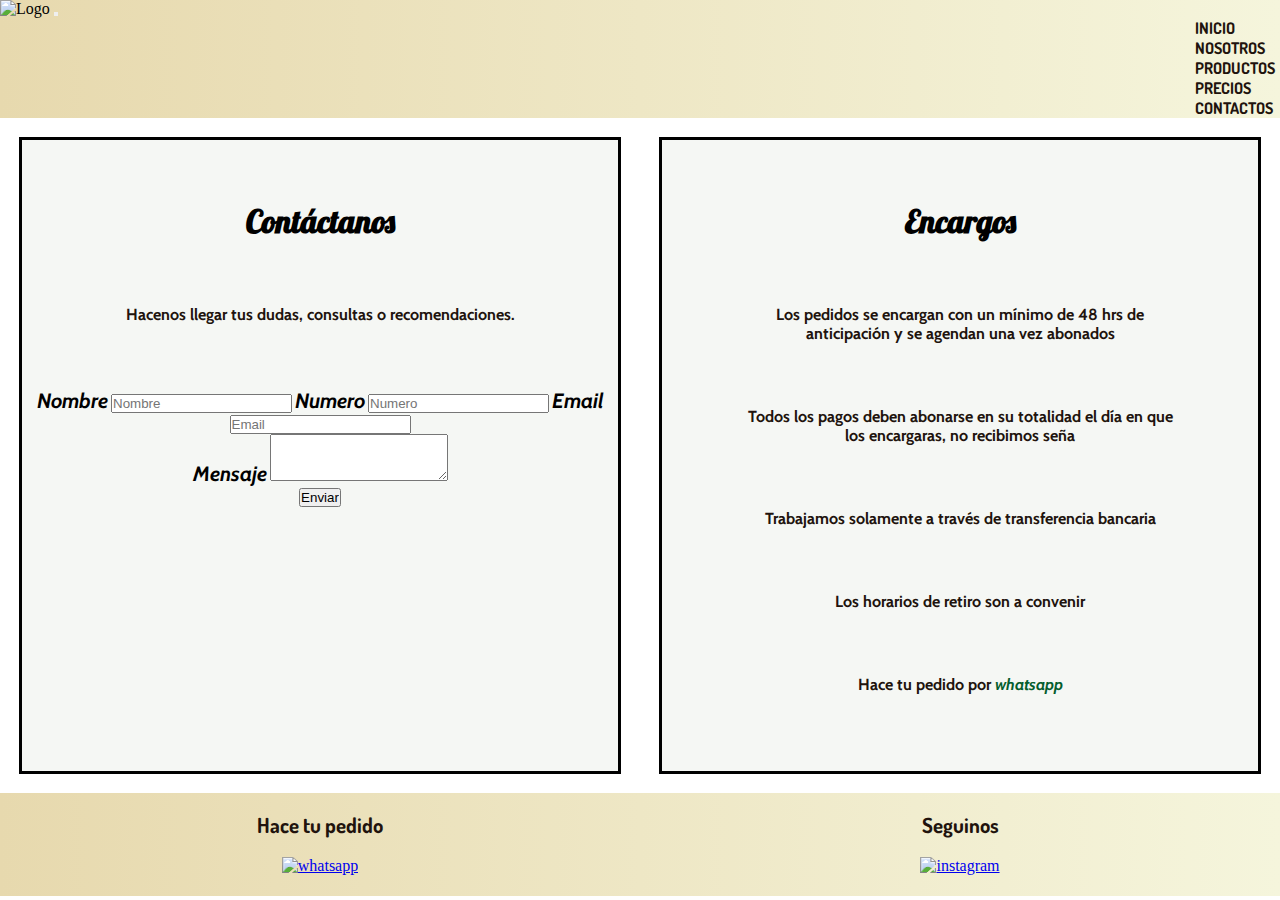
==== page/contacto.html @ bd1d4240 "arregle el estilo de whatsapp en contacto" ====
<!DOCTYPE html>
<html lang="en">
<head>
    <meta charset="UTF-8">
    <meta http-equiv="X-UA-Compatible" content="IE=edge">
    <meta name="viewport" content="width=device-width, initial-scale=1.0">
    <meta name="Descripcion" content="Contactate y dejanos tus dudas o comentarios,tambien
    podes hacer encargo a traves de whatsapp">
    <meta name="keywords" content="contacto, whatsapp, instagram, dudas, comentarios">
    <title>Contacto-Hojaldres Rayen</title>

<!--BOOTSTRAP-->
<link href="https://cdn.jsdelivr.net/npm/bootstrap@5.3.0-alpha1/dist/css/bootstrap.min.css" 
      rel="stylesheet" 
      integrity="sha384-GLhlTQ8iRABdZLl6O3oVMWSktQOp6b7In1Zl3/Jr59b6EGGoI1aFkw7cmDA6j6gD" 
      crossorigin="anonymous">

<!--ESTILO CSS-->
<link rel="stylesheet" href="../css/estilos.css">
<link rel="preconnect" href="https://fonts.googleapis.com">
<link rel="preconnect" href="https://fonts.gstatic.com" crossorigin>
<link href="https://fonts.googleapis.com/css2?family=Bree+Serif&display=swap" rel="stylesheet">
<link href="https://fonts.googleapis.com/css2?family=Cabin&family=Josefin+Sans:ital@1&family=Lobster&family=Staatliches&display=swap" rel="stylesheet">
<link href="https://fonts.googleapis.com/css2?family=Cabin&family=Dosis&family=Josefin+Sans:ital@1&family=Lobster&family=Staatliches&display=swap" rel="stylesheet">
    
</head>

<body>
    <div id="grid_container">
<header class=".col-sm-12"> 
<!--BARRA DE NAVEGACION-->
<nav class="navbar navbar-expand-lg bg-body-tertiary">
    <div class="container-fluid">
      <a class="navbar-brand" href="#"></a>
      <img src="../img/Logodai.png" alt="Logo" width="30" height="24" class="d-inline-block align-text-top">
      <button class="navbar-toggler" type="button" data-bs-toggle="collapse" data-bs-target="#navbarNav" aria-controls="navbarNav" aria-expanded="false" aria-label="Toggle navigation">
        <span class="navbar-toggler-icon"></span>
      </button>
      <div class="collapse navbar-collapse" id="navbarNav">
        <ul class="navbar-nav">
          <li class="nav-item">
            <a class="nav-link" aria-current="page" href="../index.html">Inicio</a>
          </li>
          <li class="nav-item">
            <a class="nav-link" href="./quienesomos.html">Nosotros</a>
          </li>
          <li class="nav-item">
            <a class="nav-link" href="./productos.html">Productos</a>
          </li>
          <li class="nav-item">
            <a class="nav-link" href="./precios.html">precios</a>
          </li>
          <li class="nav-item">
            <a class="nav-link" href="./contacto.html">Contactos</a>
          </li>
        </ul>
      </div>
    </div>
  </nav>

</header> 
  
    
<main class=".col-sm-12 ">
  <div class="div_grid">
    <div class= "grid_1">
    <h2 class="text-center tituloh2">Contáctanos</h2> 
    <p class="text-center parrafos">Hacenos llegar tus dudas, consultas o recomendaciones.</p>
      
    <form action="formulario"  class="formulario"> 
      <div class="mb-3 container ">
        <label for="exampleFormControlInput1" class="form-label">Nombre</label>
        <input type="name" class="form-control" id="exampleFormControlInput1" placeholder="Nombre">

        <label for="exampleFormControlInput1" class="form-label">Numero</label>
        <input type="number" class="form-control" id="exampleFormControlInput1" placeholder="Numero">
        
        <label for="exampleFormControlInput1" class="form-label">Email</label>
        <input type="email" class="form-control" id="exampleFormControlInput1" placeholder="Email">
      </div>
      <div class="mb-3 container">
        <label for="exampleFormControlTextarea1" class="form-label">Mensaje</label>
        <textarea class="form-control" id="exampleFormControlTextarea1" rows="3"></textarea>
      </div>
      <div class="col-auto container">
        <input type="reset" value="Enviar" class="btn btn-dark mt-3 mb-3 ">
      </div>
      </form>
    </div>
    <div class="grid_2 div-formu">
          <h2 class="text-center tituloh2">Encargos</h2>
          <p class=" parrafos">Los pedidos se encargan con un mínimo de 48 hrs de anticipación y se agendan
            una vez abonados</p>
          <p class=" parrafos">Todos los pagos deben abonarse en su totalidad el día en que los encargaras,
            no recibimos seña</p>
          <p class=" parrafos">Trabajamos solamente a través de transferencia bancaria</p>
          <p class=" parrafos">Los horarios de retiro son a convenir</p>
          <P class="parrafos">Hace tu pedido por 
            <a href="https://api.whatsapp.com/send?phone=543512092566" class="whatsapp" target="_blank">whatsapp</a></p>
        </div>
  </div>
  </main>

        <!--PIE DE PAGINA-->
<footer class="footer_Contenedor" class=".col-sm-12"> 
            
    <div class="box_div">  
        <h3>Hace tu pedido</h3>
        <a href="https://api.whatsapp.com/send?phone=543512092566" target="_blank">
        <img src="../img/whatsapp.png" alt="whatsapp"class="redes"> </a>
    </div>
        
    <div class="box_div">
        <h3>Seguinos</h3>
        <a href="https://www.instagram.com/hojaldres.rayen/" target="_blank">
        <img src="../img/instagram.png" alt="instagram"class="redes"></a>
    </div>    
</footer>

    </div>
<!--LINK BOOTSTRAP-->
<script src="https://cdn.jsdelivr.net/npm/bootstrap@5.3.0-alpha1/dist/js/bootstrap.bundle.min.js" 
            integrity="sha384-w76AqPfDkMBDXo30jS1Sgez6pr3x5MlQ1ZAGC+nuZB+EYdgRZgiwxhTBTkF7CXvN" 
            crossorigin="anonymous"></script>
</body>
</html>
---- css/estilos.css ----
* {
  padding: 0;
  margin: 0;
  box-sizing: border-box;
}

html {
  font-size: 62, 5%;
}

body {
  background-image: url(../img/fondobody.jpg);
}

/*BARRA DE NAVEGACION*/
.container-fluid {
  background-image: linear-gradient(to right, #e7d9ae, #f5f5dc);
}
.container-fluid img {
  width: 4rem;
  height: 4rem;
}
.container-fluid .navbar-brand {
  position: absolute;
}

.navbar-expand-lg {
  margin: 0;
  padding: 0;
}

.navbar-collapse {
  display: flex;
  flex-direction: column;
}

/*CONTENEDOR DEL INICIO Y EL LOGO*/
.div_ul {
  margin-right: 11rem;
  margin-left: 1rem;
}

/*TEXTO DEL NAV*/
nav ul li {
  list-style: none;
  align-items: center;
}
nav ul .nav-link {
  font-family: "Dosis", sans-serif;
  font-size: 1rem;
  color: #21130d;
  font-weight: bold;
  font-style: normal;
  text-decoration: none;
  margin: 0.3rem;
  text-transform: uppercase;
  text-align: center;
}

/*DESKTOP*/
@media screen and (min-width: 768px) {
  .imagen_div {
    display: flex;
  }
  .container-fluid img {
    width: 6rem;
    height: 6rem;
  }
  .navbar-collapse {
    display: flex;
    flex-direction: row-reverse;
  }
  .nav-link {
    font-size: 1rem;
  }
}
/*PAGINA INICIAL*/
/*MAIN*/
.main_contenedor {
  background-image: url(../img/fondosmain.jpg);
  object-fit: contain;
  background-repeat: no-repeat;
  background-size: cover;
  background-position: center;
  display: flex;
  justify-content: center;
  align-items: center;
  flex-direction: column;
}

/*TITULO PRINCIPAL*/
.contenedor_titulo {
  display: flex;
  justify-content: center;
  align-items: center;
  flex-direction: column;
  padding-top: 5rem;
  padding-bottom: 5rem;
  height: 40rem;
}
.contenedor_titulo h1 {
  color: #f5f5dc;
  font-family: "Cabin", sans-serif;
  text-align: center;
  letter-spacing: 1rem;
  font-size: 2rem;
  font-style: normal;
  padding-bottom: 1.5rem;
}
.contenedor_titulo .parrafo_main {
  color: #21130d;
  font-family: "Dosis", sans-serif;
  text-align: center;
  font-style: italic;
  font-size: 1.3rem;
  font-weight: bold;
}

/*SUBTITULO*/
.div_subtitulo {
  display: flex;
  justify-content: space-evenly;
  align-items: center;
  flex-direction: column;
  background-image: linear-gradient(to left, #958e7e, #21130d);
  max-width: 100%;
}
.div_subtitulo .h2 {
  font-family: "Lobster", cursive;
  color: #f8f1ed;
  letter-spacing: 0.5rem;
  text-align: center;
  padding: 1rem;
  font-size: 1.6rem;
}

.parrafo1 {
  color: #f5f5dc;
  font-family: "Dosis", sans-serif;
  font-size: 1rem;
  padding: 1rem;
  text-align: center;
  font-weight: bold;
}

/*DESKTOP*/
@media screen and (min-width: 768px) {
  .div_main {
    width: 100%;
    /*TITULO*/
  }
  .div_main .contenedor_titulo {
    padding-top: 5rem;
    padding-bottom: 5rem;
    height: 40rem;
  }
  .div_main .contenedor_titulo h1 {
    letter-spacing: 2rem;
    font-size: 3rem;
    padding: 3rem;
  }
  .div_main .contenedor_titulo .parrafo_main {
    text-align: center;
    font-style: italic;
    font-size: 2rem;
  }
  /*SUBTITULO*/
  .div_subtitulo .h2 {
    letter-spacing: 1rem;
    text-align: center;
    font-size: 2rem;
  }
  .parrafo1 {
    font-size: 1.5rem;
  }
}
/*PAGINA 2 QUIENES SOMOS*/
.h2_pag2 {
  background-image: linear-gradient(to left, #958e7e, #21130d);
  font-family: "Lobster", cursive;
  color: #f5f5dc;
  display: flex;
  justify-content: center;
  align-items: center;
  height: 6rem;
  text-align: center;
  letter-spacing: 1rem;
}

.quienessomos {
  text-align: center;
  font-family: "Dosis", sans-serif;
  font-weight: bold;
}

.parrafos {
  font-size: 1rem;
  font-family: "Cabin", sans-serif;
  color: #21130d;
  font-weight: bold;
  text-align: center;
  margin: 4rem;
}

.imagen_div {
  display: none;
}

.video {
  display: none;
}

/*DESKTOP*/
@media screen and (min-width: 768px) {
  .h2_pag2 {
    letter-spacing: 2rem;
  }
  .quienessomos {
    display: grid;
    grid-template-columns: 1fr 1fr;
    align-items: center;
    justify-items: center;
  }
  .parrafos {
    font-size: 1.3rem;
  }
  .div_img {
    display: flex;
    justify-content: center;
    margin: 1rem;
  }
  .div_img .imagen_div {
    width: 50%;
    height: 50%;
    display: flex;
    border-radius: 1rem;
  }
  .Nproductos {
    display: flex;
    justify-content: center;
    align-items: center;
    flex-direction: row-reverse;
  }
  .Nproductos .video {
    width: 400px;
    height: 400px;
    display: flex;
    object-fit: cover;
    margin: 2rem;
    border-radius: 1rem;
  }
  .textofinal {
    display: flex;
    flex-wrap: wrap;
    align-content: space-around;
    justify-content: center;
    height: 250px;
    white-space: break-spaces;
  }
}
/*PAGINA 3 PRODUCTOS*/
.parrafo-producto {
  font-family: "Dosis", sans-serif;
  text-align: center;
  font-size: 1.2rem;
  font-weight: bold;
}

.container_fotos {
  display: grid;
  grid-template-rows: repeat(6, 1fr);
  grid-template-columns: repeat(2, 150px);
  grid-gap: 15px;
  justify-content: center;
}
.container_fotos .fotos {
  display: flex;
  justify-content: center;
  align-items: center;
  flex-direction: column-reverse;
  height: 100%;
}
.container_fotos .fotos .nombresprod {
  color: #21130d;
  font-family: "Dosis", sans-serif;
  font-weight: bold;
  text-align: center;
  font-size: 1.2rem;
}
.container_fotos .fotos .imgp {
  width: 90%;
  height: 90%;
  overflow: hidden;
  object-fit: cover;
  border-radius: 1rem;
  transform: scale(0.7);
  -webkit-transform: scale(0.7);
  -moz-transform: scale(0.7);
}

/*DESKTOP*/
@media screen and (min-width: 768px) {
  .parrafo-producto {
    font-size: 1.5rem;
  }
  .container_fotos {
    display: grid;
    grid-template-columns: repeat(4, 1fr);
    grid-template-rows: repeat(3, 300px);
    grid-gap: 30px;
  }
  .container_fotos .imgp {
    width: 100%;
    height: 100%;
  }
}
/*PAGINA 4 PRECIOS*/
.container_precios {
  text-align: center;
  font-family: "Dosis", sans-serif;
  margin: 1rem;
  background-color: rgba(183, 186, 160, 0.5);
  font-weight: bold;
}
.container_precios .precio-h2 {
  text-align: center;
  font-family: "Lobster", cursive;
}

.div-li ul li {
  list-style: none;
  margin: 1rem;
}

.titulo-h3 {
  font-family: "Lobster", cursive;
  text-align: center;
}

.precios {
  border: solid;
}

/*DESKTOP*/
@media screen and (min-width: 768px) {
  .box-hojaldre {
    display: grid;
    grid-template-columns: 1fr 1fr;
  }
  .div-lista {
    margin-top: 7rem;
    margin-bottom: 10rem;
  }
  .div-precio {
    padding: 1rem;
  }
}
/*PAGINA 5 CONTACTO*/
.grid_1, .grid_2 {
  margin: 1.2rem;
  padding: 0.8rem;
  background: rgba(229, 234, 228, 0.4);
  color: #000;
  border: solid;
  font-weight: bold;
  text-align: center;
  font-family: "Dosis", sans-serif;
}

.tituloh2 {
  margin-top: 3rem;
  font-family: "Lobster", cursive;
}

.parrafos {
  font-size: 1rem;
  color: #21130d;
  font-family: "Cabin", sans-serif;
  text-align: center;
  font-weight: bold;
}
.parrafos .whatsapp {
  font-style: italic;
  font-size: medium;
  font-weight: bold;
  color: #055d2d;
  text-decoration: none;
}
.parrafos .whatsapp:hover {
  color: #f5f5dc;
}

.form-label {
  font-family: "Cabin", sans-serif;
  font-style: italic;
  font-size: 1.2rem;
}

/*DESKTOP*/
@media screen and (min-width: 768px) {
  .div_grid {
    display: grid;
    grid-template-columns: 1fr 1fr;
    justify-content: center;
  }
  .grid_1 {
    grid-column: 1/2;
  }
  .grid_2 {
    grid-column: 2/3;
  }
  .tituloh2 {
    font-size: 2rem;
  }
  .tituloh2 .parrafos {
    font-size: 1.3rem;
  }
  .form-label {
    font-size: 1.3rem;
  }
  .whatsapp {
    font-size: 1.3rem;
  }
}
/*FOOTER*/
.footer_Contenedor {
  background-image: linear-gradient(to right, #e7d9ae, #f5f5dc);
  display: grid;
  height: 100%;
  padding-bottom: 1.3rem;
}
.footer_Contenedor .box_div {
  display: flex;
  justify-content: center;
  align-items: center;
  flex-direction: column;
}
.footer_Contenedor .box_div h3 {
  font-family: "Dosis", sans-serif;
  color: #21130d;
  font-size: 1.3rem;
  padding: 1.2rem;
  font-weight: bold;
}

/*LOGOS DE WHATSAPP E INSTAGRAM*/
.redes {
  width: 2rem;
  height: 2rem;
  margin: 0;
}

/*DESKTOP*/
@media screen and (min-width: 768px) {
  .footer_Contenedor {
    display: grid;
    grid-template-columns: 1fr 1fr;
    width: 100%;
  }
  .footer_Contenedor .box_div {
    display: flex;
    justify-content: center;
    align-items: center;
    flex-direction: column;
  }
  .footer_Contenedor .box_div h3 {
    font-size: 1.3rem;
    padding: 1.2rem;
  }
  .redes {
    height: 3rem;
    width: 3rem;
  }
}

/*# sourceMappingURL=estilos.css.map */
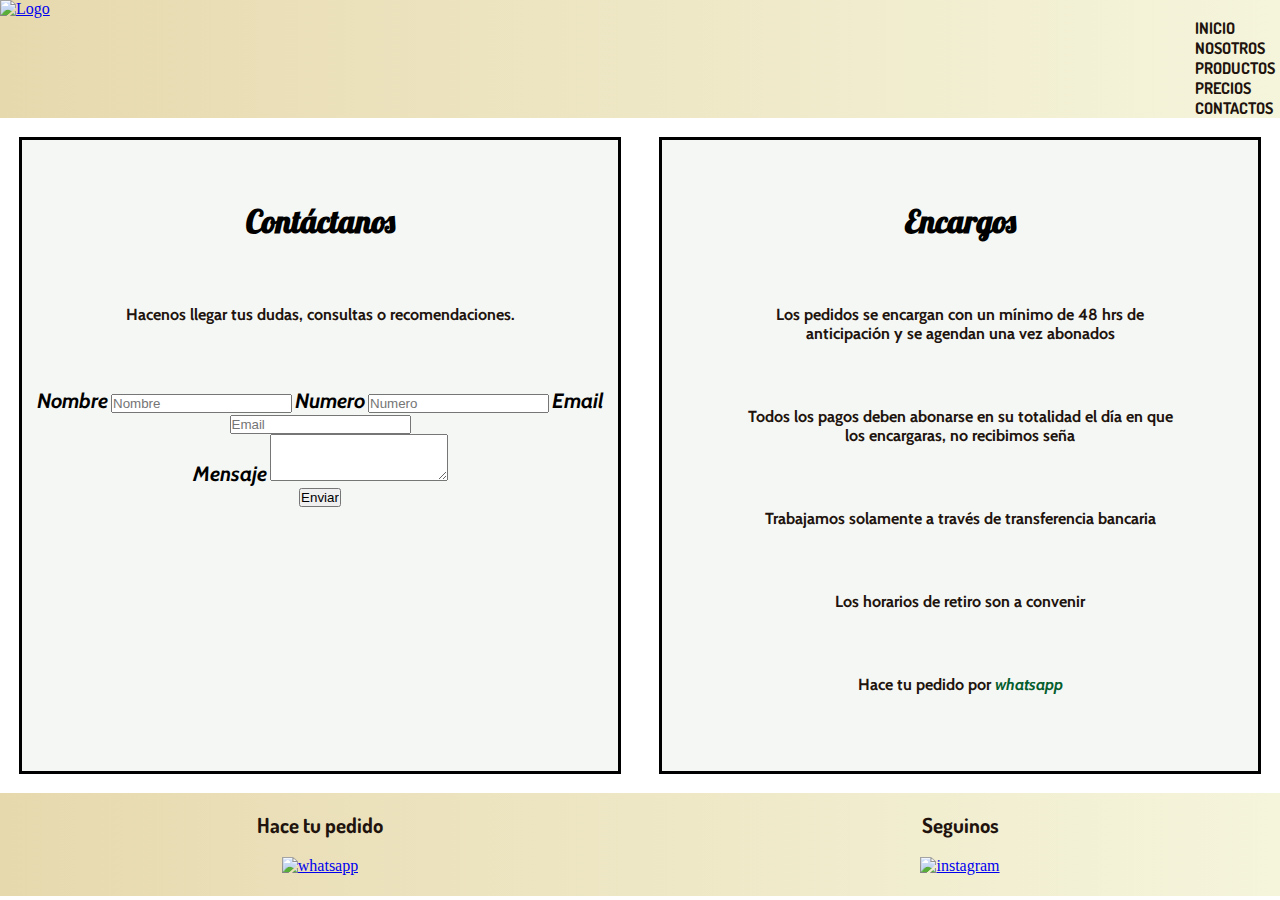
==== commit 762a80e3: "agregue comentarios y el logo al head" ====
--- a/page/contacto.html
+++ b/page/contacto.html
@@ -4,6 +4,7 @@
     <meta charset="UTF-8">
     <meta http-equiv="X-UA-Compatible" content="IE=edge">
     <meta name="viewport" content="width=device-width, initial-scale=1.0">
+<!--META SEO-->
     <meta name="Descripcion" content="Contactate y dejanos tus dudas o comentarios,tambien
     podes hacer encargo a traves de whatsapp">
     <meta name="keywords" content="contacto, whatsapp, instagram, dudas, comentarios">
@@ -17,6 +18,8 @@
 
 <!--ESTILO CSS-->
 <link rel="stylesheet" href="../css/estilos.css">
+<link rel="shortcut icon" href="../img/Logodai.png">
+<!--FONTS-->
 <link rel="preconnect" href="https://fonts.googleapis.com">
 <link rel="preconnect" href="https://fonts.gstatic.com" crossorigin>
 <link href="https://fonts.googleapis.com/css2?family=Bree+Serif&display=swap" rel="stylesheet">
@@ -31,8 +34,10 @@
 <!--BARRA DE NAVEGACION-->
 <nav class="navbar navbar-expand-lg bg-body-tertiary">
     <div class="container-fluid">
-      <a class="navbar-brand" href="#"></a>
+      <div class="logo">
+      <a class="navbar-brand" href="../index.html">
       <img src="../img/Logodai.png" alt="Logo" width="30" height="24" class="d-inline-block align-text-top">
+    </div></a>
       <button class="navbar-toggler" type="button" data-bs-toggle="collapse" data-bs-target="#navbarNav" aria-controls="navbarNav" aria-expanded="false" aria-label="Toggle navigation">
         <span class="navbar-toggler-icon"></span>
       </button>
@@ -64,7 +69,7 @@
 <main class=".col-sm-12 ">
   <div class="div_grid">
     <div class= "grid_1">
-    <h2 class="text-center tituloh2">Contáctanos</h2> 
+    <h1 class="text-center tituloh2">Contáctanos</h1> 
     <p class="text-center parrafos">Hacenos llegar tus dudas, consultas o recomendaciones.</p>
       
     <form action="formulario"  class="formulario"> 
